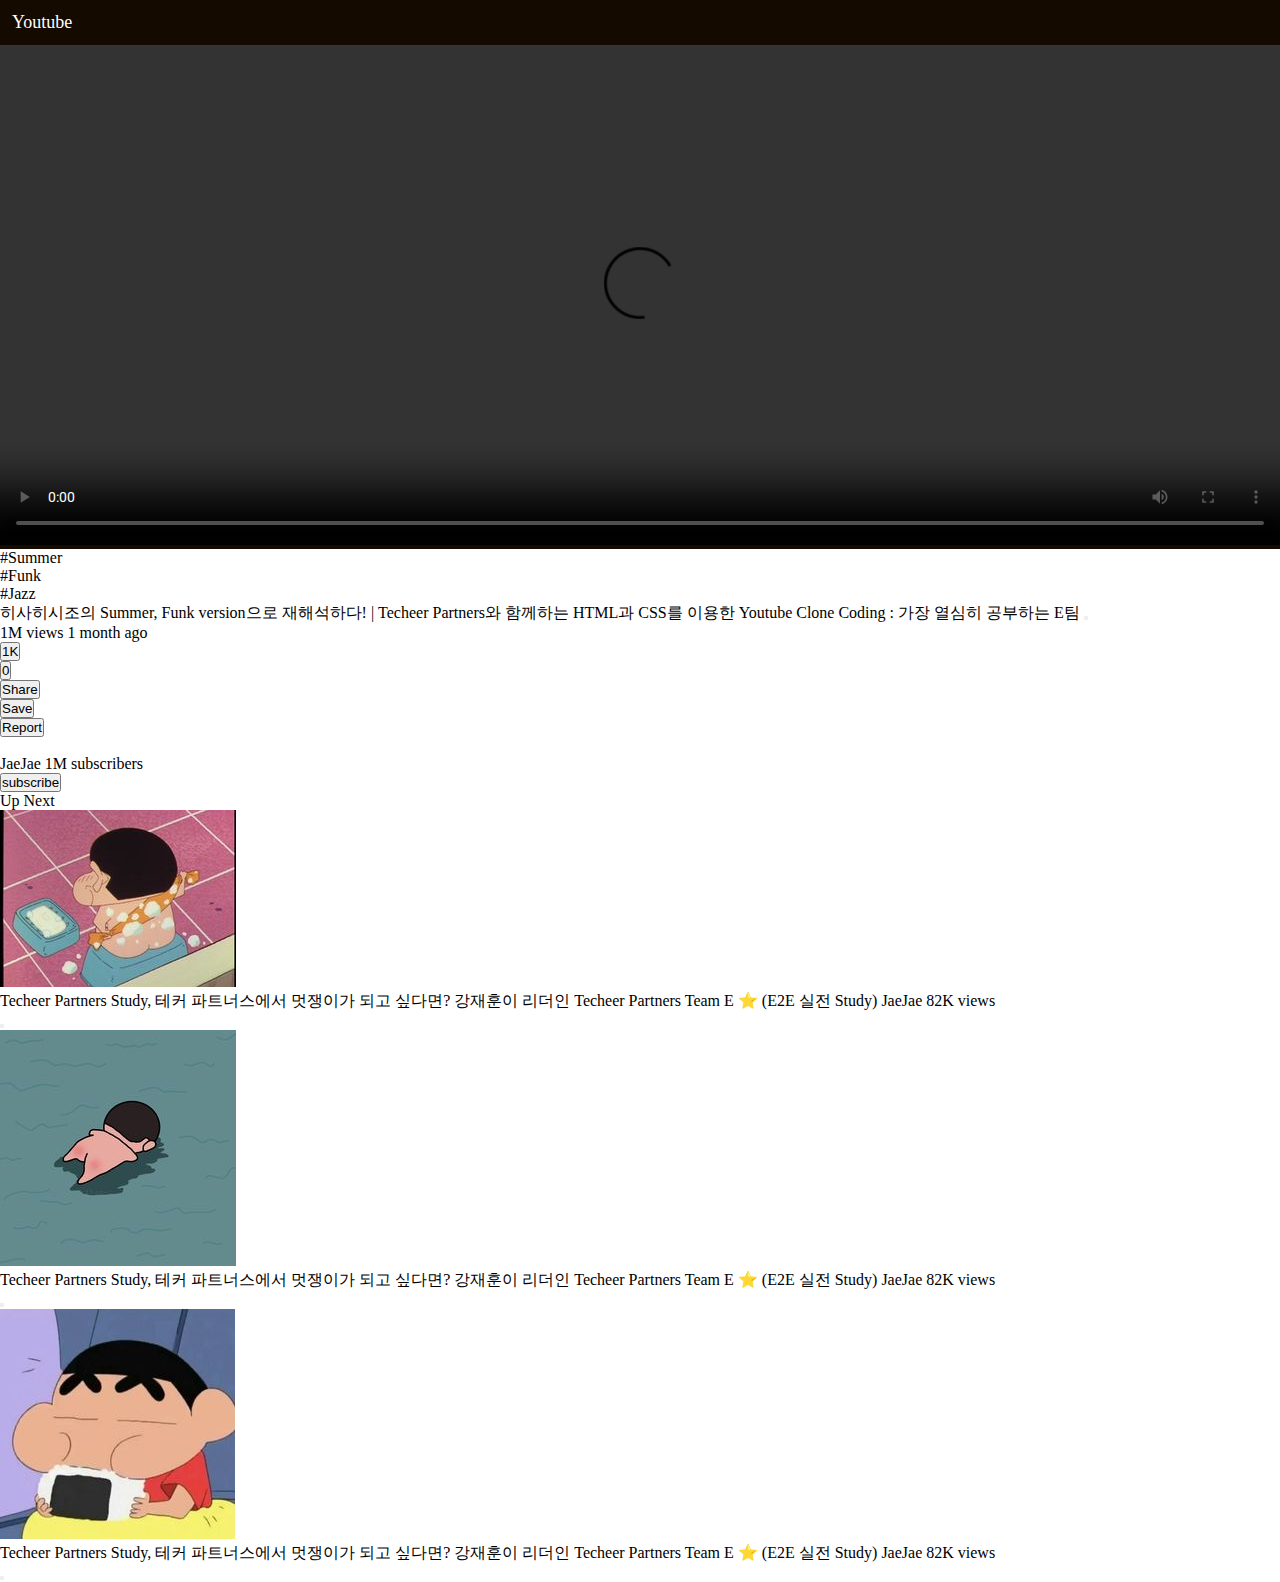
==== clonecoding_youtube/index.html @ f824c8a8 "깜빡하고 늦게 올리는 커밋" ====
<!DOCTYPE html>
<html lang="en">

<head>
  <meta charset="UTF-8">
  <meta name="viewport" content="width=device-width, initail-scale=1.0">

  <link rel="stylesheet" href="https://fonts.googleapis.com/css?family=Roboto&display=swap">
  <link rel="stylesheet" href="style.css">

  <title>Youtube Mobile</title>
  <script src="https://kit.fontawesome.com/266cf17347.js" crossorigin="anonymous"></script>
</head>

<body>
  <!-- header+section.player+section.info+section.UpNext -->
  <!-- Header -->
  <header>
    <div class="logo">
      <div class="icons">
        <i class="fab fa-youtube"></i>
        <span class="title">Youtube</span>
      </div>
    </div>
    <div class="icons">
      <i class="fas fa-search"></i>
      <i class="fas fa-ellipsis-v"></i>
    </div>
  </header>

  <!-- Video Player -->
  <section class="player">
    <video controls height="500" src="video/FunkSummer.MOV"></video>
  </section>

  <!-- Video Info -->
  <section class="info">
    <!-- Metadata -->
    <div class="metadata">
      <ul class="hashtags">
        <li>#Summer</li>
        <li>#Funk</li>
        <li>#Jazz</li>
      </ul>
      <titleAndButton>
        <span class="title">
          히사히시조의 Summer, Funk version으로 재해석하다! | Techeer Partners와 함께하는 HTML과 CSS를 이용한 Youtube Clone Coding : 가장 열심히
          공부하는 E팀
        </span>
        <Button class="moreBtn">
          <i class="fas fa-caret-down"></i>
        </Button>
      </titleAndButton>
      <div class="views">
        <span class="views">1M views 1 month ago</span>
      </div>
    </div>
    <!-- Actions -->
    <ul class="actions">
      <li><button><i class="fas fa-thumbs-up"></i><span>1K</span></button></li>
      <li><button><i class="fas fa-thumbs-down"></i><span>0</span></button></li>
      <li><button><i class="fas fa-share"></i><span>Share</span></button></li>
      <li><button><i class="fas fa-plus"></i><span>Save</span></button></li>
      <li><button><i class="fas fa-font-awesome-flag"></i><span>Report</span></button></li>
    </ul>
    <!-- Channel Description -->
    <div class="channel">
      <div class="metadata">
        <img src="image/짱구코코낸내.jpg" alt="" />
        <div class="info">
          <span class="name">JaeJae</span>
          <span class="subscribers">1M subscribers</span>
        </div>
      </div>
      <button class="subscribe">subscribe</button>
    </div>
  </section>
  <section class="UpNext">
    <span class="title">Up Next</span>
    <ul>
      <li class="item">
        <img src="image/img1.jpg" alt="">
        <div class="info">
          <span class="title">Techeer Partners Study, 테커 파트너스에서 멋쟁이가 되고 싶다면? 강재훈이 리더인 Techeer Partners Team E ⭐️ (E2E 실전
            Study)</span>
          <span class="name">JaeJae</span>
          <span class="views">82K views</span>
        </div>
        <button class="moreBtn"><i class="fas fa-ellipsis-v"></i></button>
      </li>
      <li class="item">
        <img src="image/img2.jpg" alt="">
        <div class="info">
          <span class="title">Techeer Partners Study, 테커 파트너스에서 멋쟁이가 되고 싶다면? 강재훈이 리더인 Techeer Partners Team E ⭐️ (E2E 실전
            Study)</span>
          <span class="name">JaeJae</span>
          <span class="views">82K views</span>
        </div>
        <button class="moreBtn"><i class="fas fa-ellipsis-v"></i></button>
      </li>
      <li class="item">
        <img src="image/img3.jpg" alt="">
        <div class="info">
          <span class="title">Techeer Partners Study, 테커 파트너스에서 멋쟁이가 되고 싶다면? 강재훈이 리더인 Techeer Partners Team E ⭐️ (E2E 실전
            Study)</span>
          <span class="name">JaeJae</span>
          <span class="views">82K views</span>
        </div>
        <button class="moreBtn"><i class="fas fa-ellipsis-v"></i></button>
      </li>
    </ul>
  </section>
</body>

</html>
---- clonecoding_youtube/style.css ----
:root {
  /* Color */
  --white-color: #fff;
  --black-color: #140a00;
  --blue-color: #045fd4;
  --red-color: #ff0000;
  --grey-dark-color: #909090;
  --grey-light-color: #e0e0e0;

  /* Size */
  --padding: 12px;
  --avatar-size: 36px;
  
  /* Font Size */
  --font-large: 18px;
  --font-medium: 14px;
  --font-small: 12px;
  --font-micro: 10px;
}

* {
  padding: 0;
  margin: 0;
  box-sizing: border-box;
}

body {
  font-familly: Roboto;
}

/* Header */
header {
  display : flex;
  justify-content: space-between;
  padding: var(--padding);
  background-color: var(--black-color);
  color: var(--white-color);
}

header .logo {
  font-size: var(--font-large);
}

header .logo i {
  color: var(--red-color);
}

header .icons .fa-search {
  margin-right: var(--padding);
}

/* Video Player */
.player {
  position:sticky;
  top: 0;
  text-align:center;
  background: var(--black-color);
}

.player video {
  width: 100%;
  max-width: 100px
  height: 100%;
}
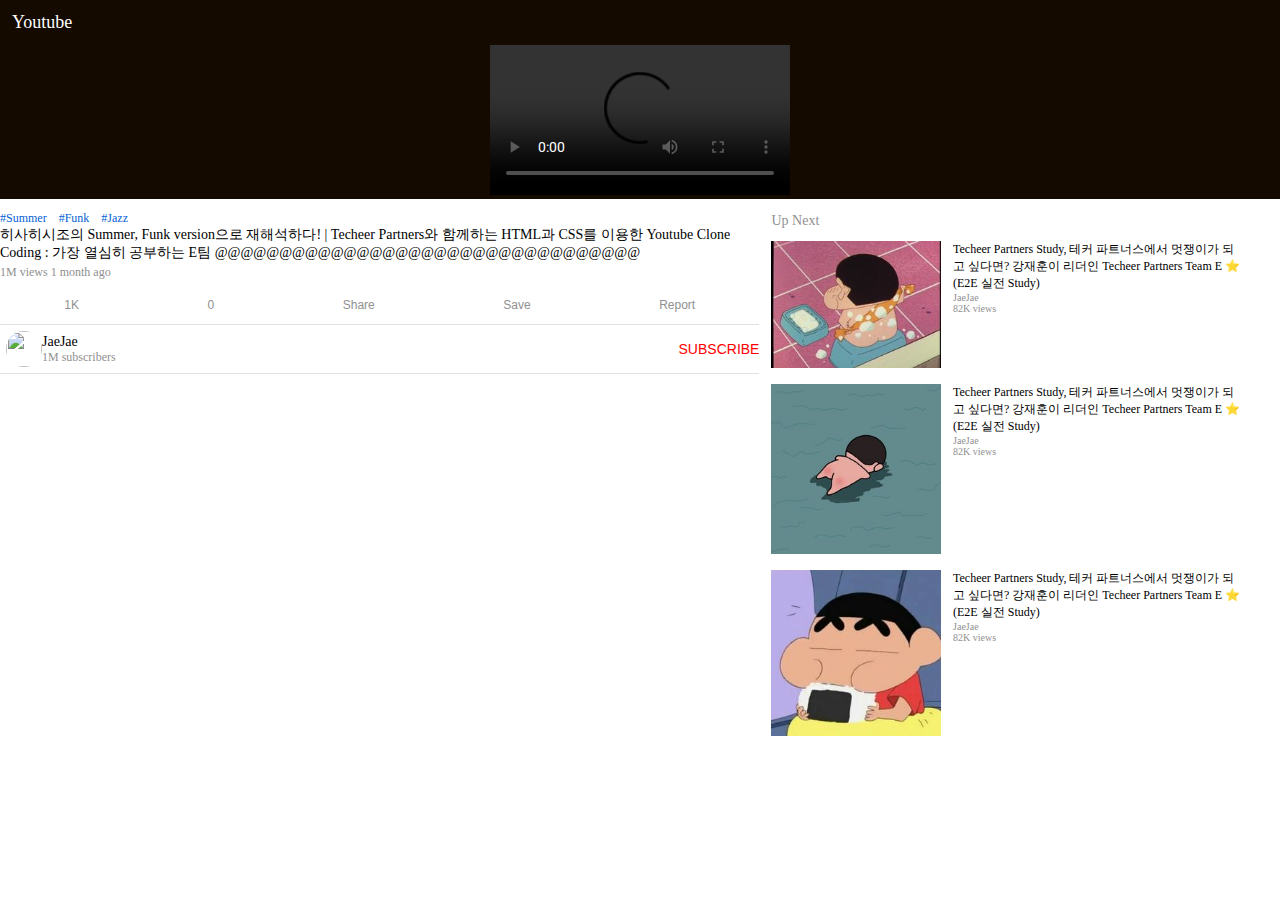
==== commit 6b0eead3: "CSS와 JavaScript 속성 부여까지 성공" ====
--- a/clonecoding_youtube/index.html
+++ b/clonecoding_youtube/index.html
@@ -10,6 +10,8 @@
 
   <title>Youtube Mobile</title>
   <script src="https://kit.fontawesome.com/266cf17347.js" crossorigin="anonymous"></script>
+
+  <script src="main.js" defer></script>
 </head>
 
 <body>
@@ -33,7 +35,9 @@
     <video controls height="500" src="video/FunkSummer.MOV"></video>
   </section>
 
-  <!-- Video Info -->
+  <!-- Video Info And Up Next -->
+  <div class="infoAndUpNext">
+    <!-- Video Info -->
   <section class="info">
     <!-- Metadata -->
     <div class="metadata">
@@ -42,22 +46,19 @@
         <li>#Funk</li>
         <li>#Jazz</li>
       </ul>
-      <titleAndButton>
-        <span class="title">
-          히사히시조의 Summer, Funk version으로 재해석하다! | Techeer Partners와 함께하는 HTML과 CSS를 이용한 Youtube Clone Coding : 가장 열심히
-          공부하는 E팀
+      <div class="titleAndButton">
+        <span class="title clamp">
+          히사히시조의 Summer, Funk version으로 재해석하다! | Techeer Partners와 함께하는 HTML과 CSS를 이용한 Youtube Clone Coding : 가장 열심히 공부하는 E팀 @@@@@@@@@@@@@@@@@@@@@@@@@@@@@@@@@
         </span>
-        <Button class="moreBtn">
+        <Button class="moreBtn clicked">
           <i class="fas fa-caret-down"></i>
         </Button>
-      </titleAndButton>
-      <div class="views">
-        <span class="views">1M views 1 month ago</span>
       </div>
+      <span class="views">1M views 1 month ago</span>
     </div>
     <!-- Actions -->
     <ul class="actions">
-      <li><button><i class="fas fa-thumbs-up"></i><span>1K</span></button></li>
+      <li><button><i class="active fas fa-thumbs-up"></i><span>1K</span></button></li>
       <li><button><i class="fas fa-thumbs-down"></i><span>0</span></button></li>
       <li><button><i class="fas fa-share"></i><span>Share</span></button></li>
       <li><button><i class="fas fa-plus"></i><span>Save</span></button></li>
@@ -75,11 +76,13 @@
       <button class="subscribe">subscribe</button>
     </div>
   </section>
-  <section class="UpNext">
+
+  <!-- Up Next -->
+  <section class="upNext">
     <span class="title">Up Next</span>
     <ul>
       <li class="item">
-        <img src="image/img1.jpg" alt="">
+        <div class="img"><img src="image/img1.jpg" alt=""></div>
         <div class="info">
           <span class="title">Techeer Partners Study, 테커 파트너스에서 멋쟁이가 되고 싶다면? 강재훈이 리더인 Techeer Partners Team E ⭐️ (E2E 실전
             Study)</span>
@@ -89,7 +92,7 @@
         <button class="moreBtn"><i class="fas fa-ellipsis-v"></i></button>
       </li>
       <li class="item">
-        <img src="image/img2.jpg" alt="">
+        <div class="img"><img src="image/img2.jpg" alt=""></div>
         <div class="info">
           <span class="title">Techeer Partners Study, 테커 파트너스에서 멋쟁이가 되고 싶다면? 강재훈이 리더인 Techeer Partners Team E ⭐️ (E2E 실전
             Study)</span>
@@ -99,7 +102,7 @@
         <button class="moreBtn"><i class="fas fa-ellipsis-v"></i></button>
       </li>
       <li class="item">
-        <img src="image/img3.jpg" alt="">
+        <div class="img"><img src="image/img3.jpg" alt=""></div>
         <div class="info">
           <span class="title">Techeer Partners Study, 테커 파트너스에서 멋쟁이가 되고 싶다면? 강재훈이 리더인 Techeer Partners Team E ⭐️ (E2E 실전
             Study)</span>
@@ -110,6 +113,9 @@
       </li>
     </ul>
   </section>
+  </div>
+
+  
 </body>
 
 </html>--- a/clonecoding_youtube/style.css
+++ b/clonecoding_youtube/style.css
@@ -28,6 +28,18 @@
   font-familly: Roboto;
 }
 
+ul {
+  list-style: none;
+}
+
+button,
+button:focus {
+  border: none;
+  cursor: pointer;
+  outline: none;
+  background-color: transparent;
+}
+
 /* Header */
 header {
   display : flex;
@@ -59,6 +71,170 @@
 
 .player video {
   width: 100%;
-  max-width: 100px
+  max-width: 300px;
   height: 100%;
+}
+
+body > .info {
+  padding: var(--padding);
+}
+
+.info .metadata .hashtags {
+  display: flex;
+  font-size: var(--font-small);
+  color: var(--blue-color);
+}
+
+.info .metadata .hashtags li {
+  margin-right: var(--padding);
+}
+
+.info .metadata .titleAndButton {
+  display: flex; 
+}
+
+.info .metadata .titleAndButton .title {
+  font-size: var(--font-medium);
+  margin-right:var(--padding);
+}
+
+.info .metadata .titleAndButton .title.clamp {
+  display: -webkit-box;
+  -webkit-box-orient: vertical;
+  -webkit-line-clamp: 2;
+  overflow: hidden;
+}
+
+.info .metadata .titleAndButton .moreBtn {
+  height: 100%;
+  transition: transform 300ms ease-in-out;
+}
+
+.info .metadata .titleAndButton .moreBtn.clicked {
+  transform: rotate(180deg);
+}
+
+.info .views {
+  font-size: var(--font-small);
+  color: var(--grey-dark-color);
+}
+
+.info .actions {
+  display: flex;
+  justify-content: space-around;
+  margin: var(--padding) 0;
+}
+
+.info .actions button {
+  display:flex;
+  flex-direction: column;
+  font-size: var(--font-small);
+  color: var(--grey-dark-color);  
+}
+
+.info .actions button i {
+  margin: 0 auto;
+  margin-bottom: calc(var(--padding) / 2 );
+  font-size: 16px;
+}
+
+.info .actions button i.active {
+  color: var(--blue-color);
+}
+
+/* Channel Description */
+.info .channel {
+  display: flex;
+  justify-content: space-between;
+  border-top: 1px solid var(--grey-light-color);
+  border-bottom: 1px solid var(--grey-light-color);
+}
+
+.info .channel .metadata {
+  display: flex;
+  align-items: center;
+  padding: calc(var(--padding)/2);
+}
+
+.info .channel .metadata img {
+  width: var(--avatar-size);
+  height: var(--avatar-size);
+  border-radius: 50%;
+}
+
+.info .channel .metadata .info {
+  display: flex;
+  flex-direction: column;
+}
+
+.info .channel .metadata .info .name {
+  font-size: var(--font-medium);
+}
+
+.info .channel .metadata .info .subscribers {
+  font-size: var(--font-small);
+  color: var(--grey-dark-color);
+}
+
+.info .channel .subscribe {
+  text-transform: uppercase;
+  color: var(--red-color);
+  font-size: var(--font-medium);
+}
+
+/* Up Next */
+.upNext {
+  padding: 0 var(--padding);
+}
+
+.upNext > .title {
+  font-size: var(--font-medium);
+  color: var(--grey-dark-color);
+  margin-bottom: calc(var(--padding)/2);
+}
+
+.upNext .item {
+  display:flex;
+  margin-top: var(--padding);
+}
+
+.upNext .item .img {
+  flex: 1 1 35%;
+  margin-right: var(--padding);
+}
+
+.upNext .item .img img{
+  width: 100%;
+}
+
+.upNext .item .info {
+  flex: 1 1 60%;
+  display: flex;
+  flex-direction: column;
+}
+
+.upNext .item .info .title {
+  font-size: var(--font-small);
+}
+
+.upNext .item .info .name,
+.upNext .item .info .views {
+  font-size: var(--font-micro);
+  color: var(--grey-dark-color);
+}
+
+.upNext .item .moreBtn {
+  flex: 1 1 5%;
+}
+
+.infoAndUpNext {
+  display: flex;
+  flex-direction: column;
+}
+
+@media screen and (min-width: 768px) {
+  .infoAndUpNext {
+    flex-direction: row;
+    margin: var(--padding) 0;
+  }
 }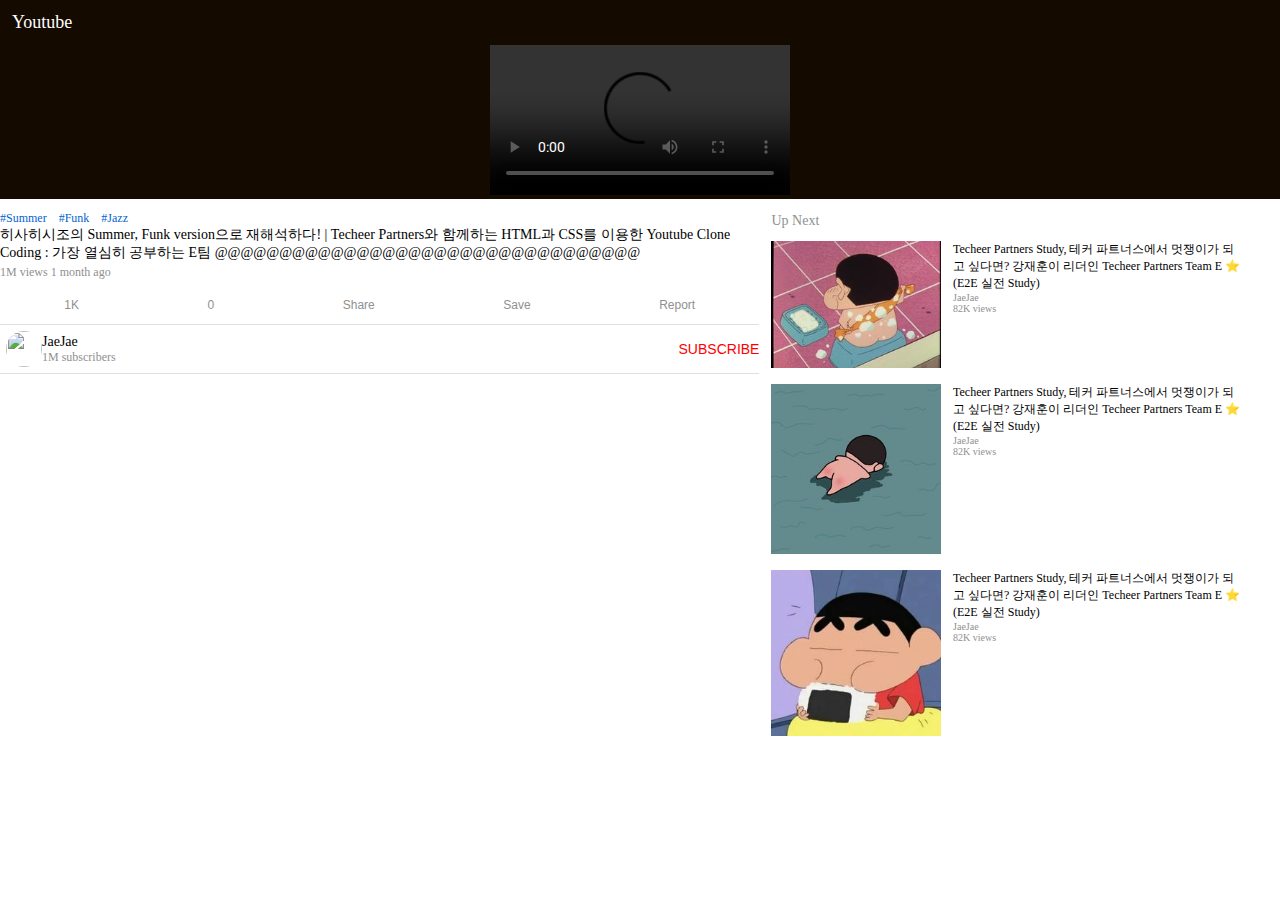
==== commit ea8f9abf: "[feat] Code factory folder 생성" ====
--- a/clonecoding_youtube/index.html
+++ b/clonecoding_youtube/index.html
@@ -4,13 +4,10 @@
 <head>
   <meta charset="UTF-8">
   <meta name="viewport" content="width=device-width, initail-scale=1.0">
-
   <link rel="stylesheet" href="https://fonts.googleapis.com/css?family=Roboto&display=swap">
   <link rel="stylesheet" href="style.css">
-
   <title>Youtube Mobile</title>
   <script src="https://kit.fontawesome.com/266cf17347.js" crossorigin="anonymous"></script>
-
   <script src="main.js" defer></script>
 </head>
 
